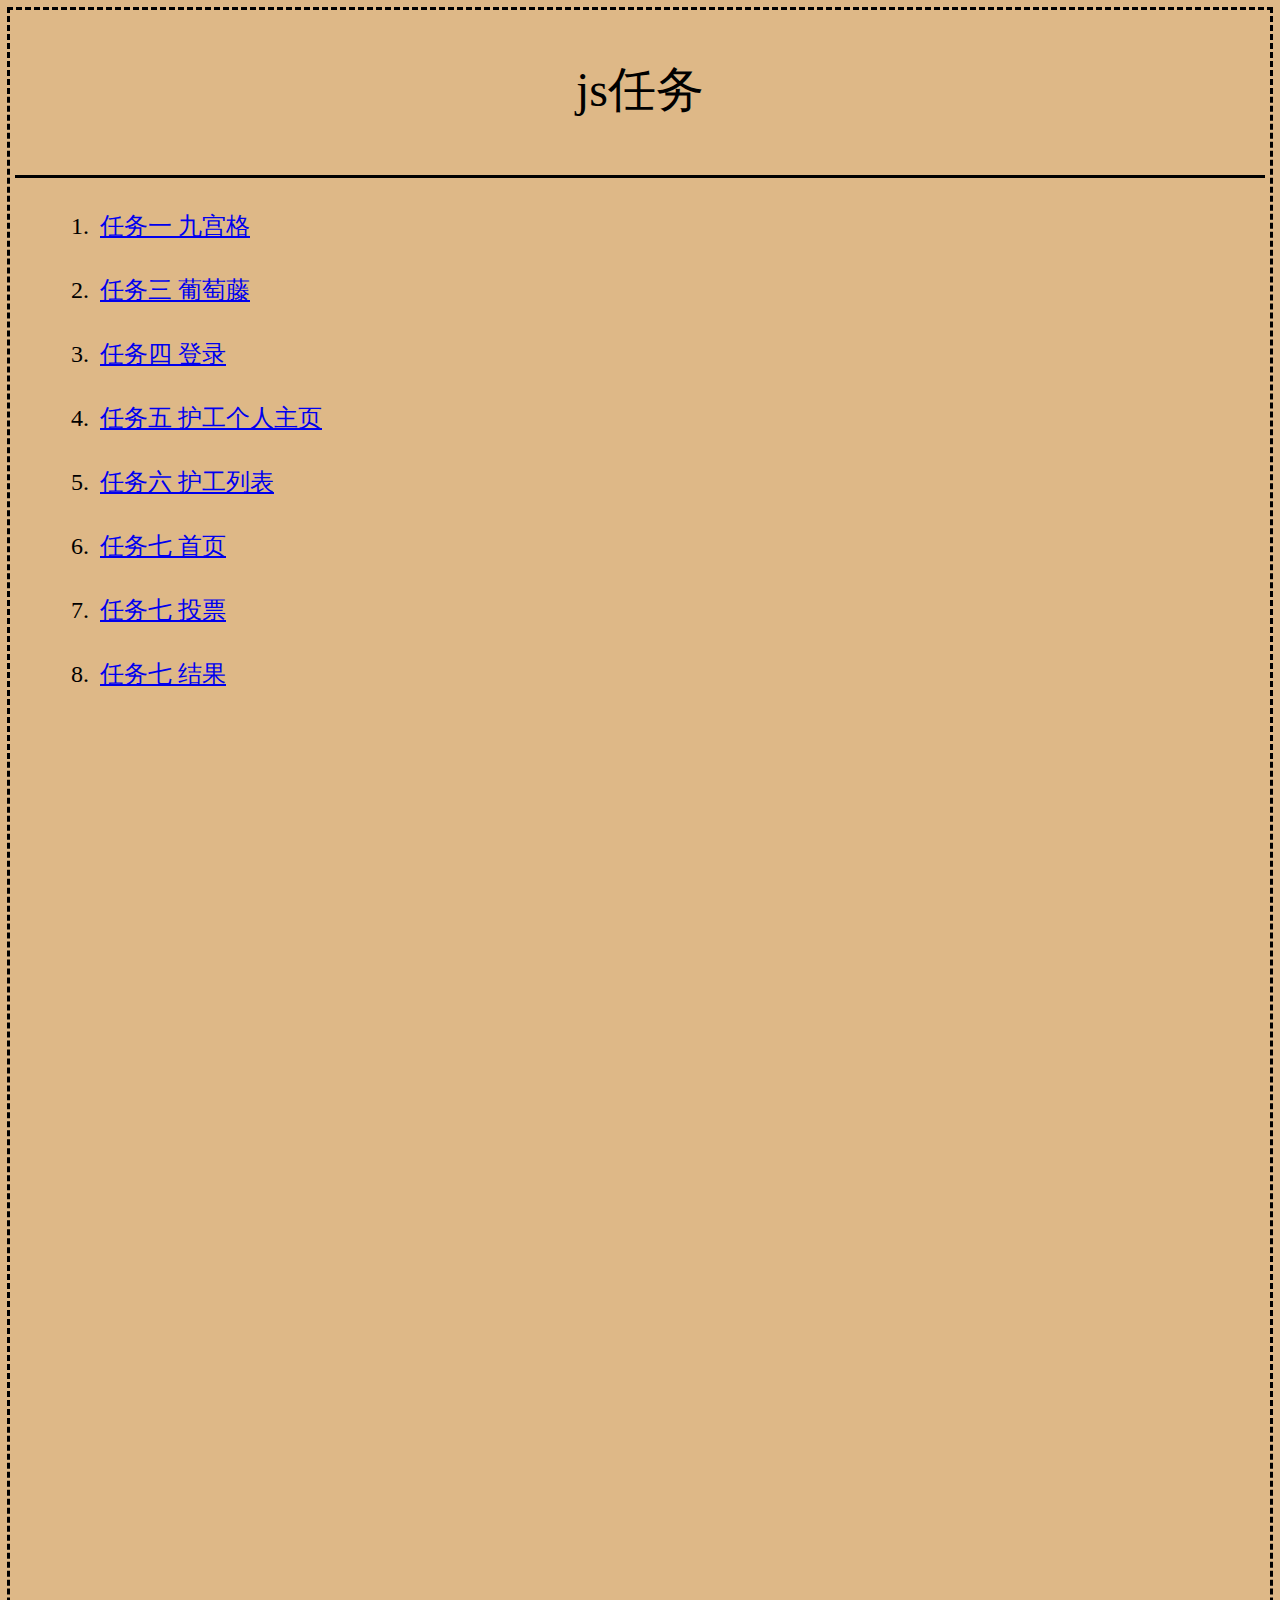
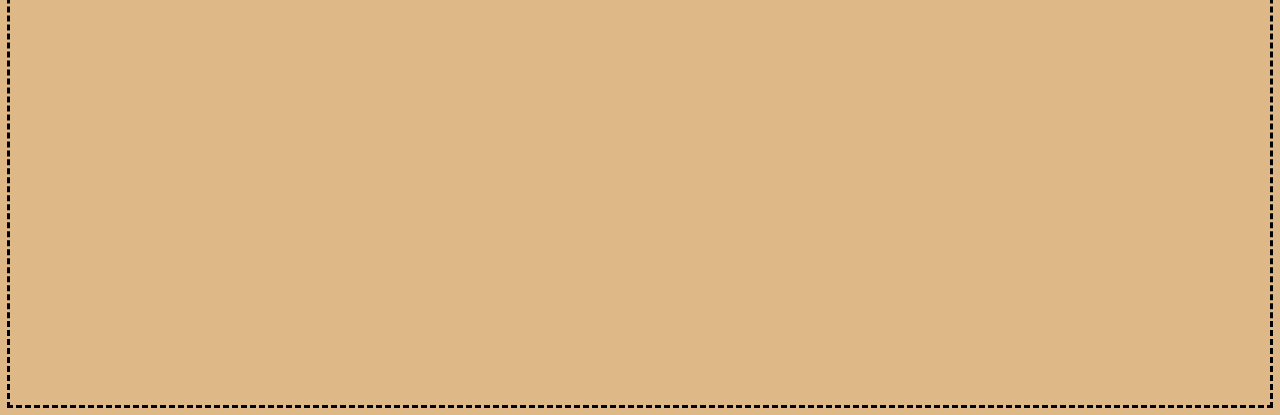
==== index.html @ 82c4e63b "js" ====
<!DOCTYPE html>
<html>
	<head>
		<meta charset="UTF-8">
		<title>首页</title>
	</head>
	<style type="text/css">
		*{
			margin: 5px;
			padding: 0;
		}
		body{
			height: 100%;
			background: burlywood;
			outline: dashed ;
		}
		.text{
			line-height: 10rem;
			text-align: center;
			list-style: none;
			font-size: 3rem;
			border-bottom: 0.2rem solid;
		}
		ol{
			padding-bottom: 100%;
			margin-left: 5rem;
			margin-top: 2rem;
		}
		li{
			margin-bottom: 2rem;
			font-size: 1.5rem;
		}
	
	</style>
	<body>
		<div class="text">
			<p>js任务</p>
		</div>
		<ol>
			<li><a href="九宫格.html">任务一  九宫格</a></li>
			<li><a href="葡萄藤.html">任务三 葡萄藤 </a></li>
			<li><a href="denglubiao.html">任务四 登录</a></li>
			<li><a href="index1.html">任务五 护工个人主页</a></li>
			<li><a href="index-1.html">任务六  护工列表</a></li>
			<li><a href="shouye.html">任务七  首页</a></li>
			<li><a href="toupiao.html">任务七  投票</a></li>
			<li><a href="jieguo.html">任务七  结果</a></li>
			
			
			
		</ol>
	</body>
<ml>
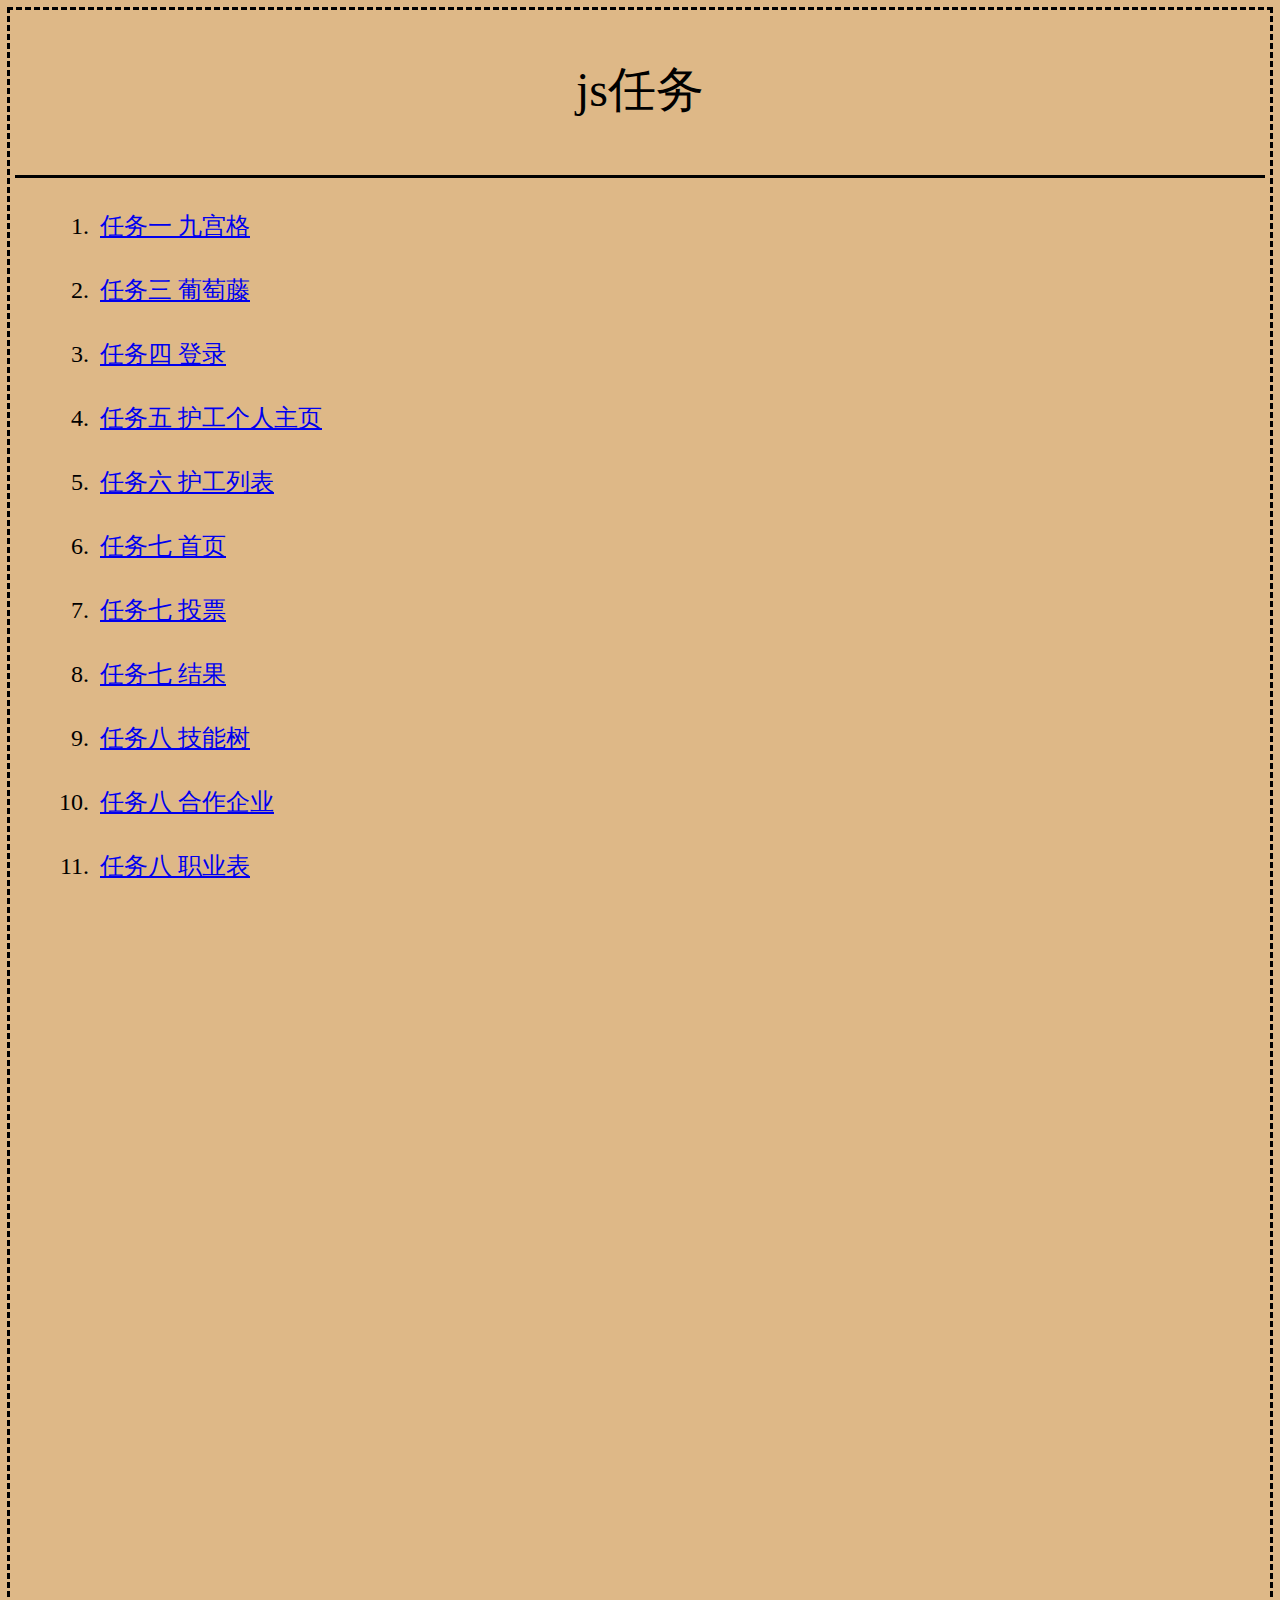
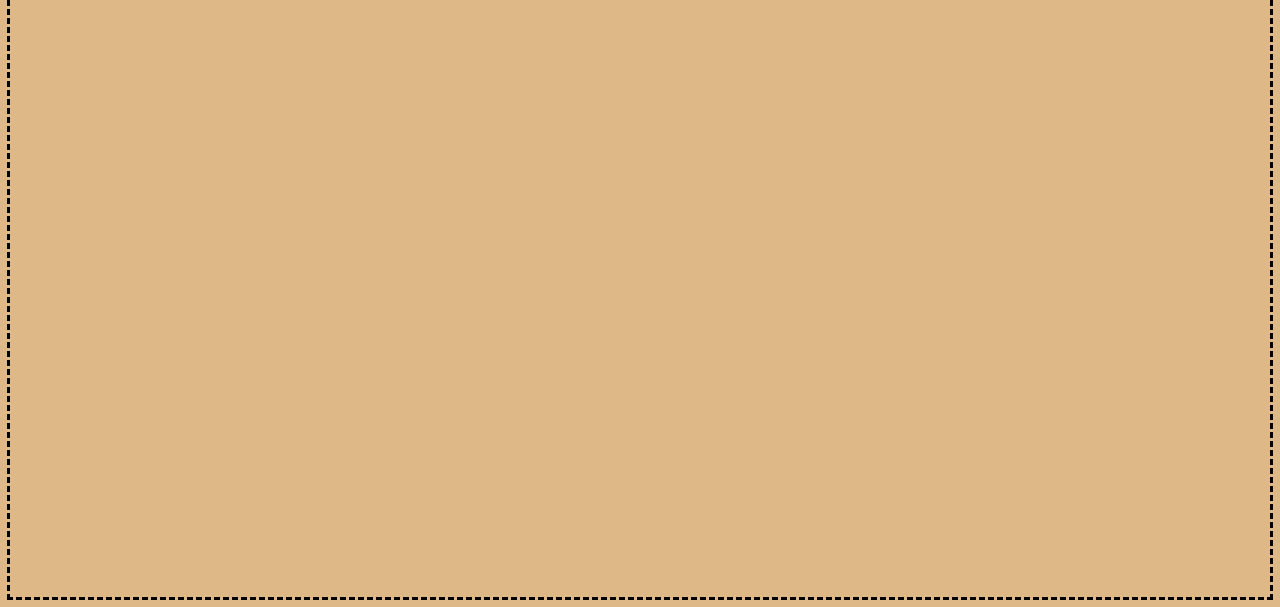
==== commit 9dacb6d1: "css" ====
--- a/index.html
+++ b/index.html
@@ -45,6 +45,9 @@
 			<li><a href="shouye.html">任务七  首页</a></li>
 			<li><a href="toupiao.html">任务七  投票</a></li>
 			<li><a href="jieguo.html">任务七  结果</a></li>
+			<li><a href="jinengshu.html">任务八  技能树</a></li>
+			<li><a href="hezhuoqiye.html">任务八  合作企业</a></li>
+			<li><a href="zhiyebiao.html">任务八  职业表</a></li>
 			
 			
 			
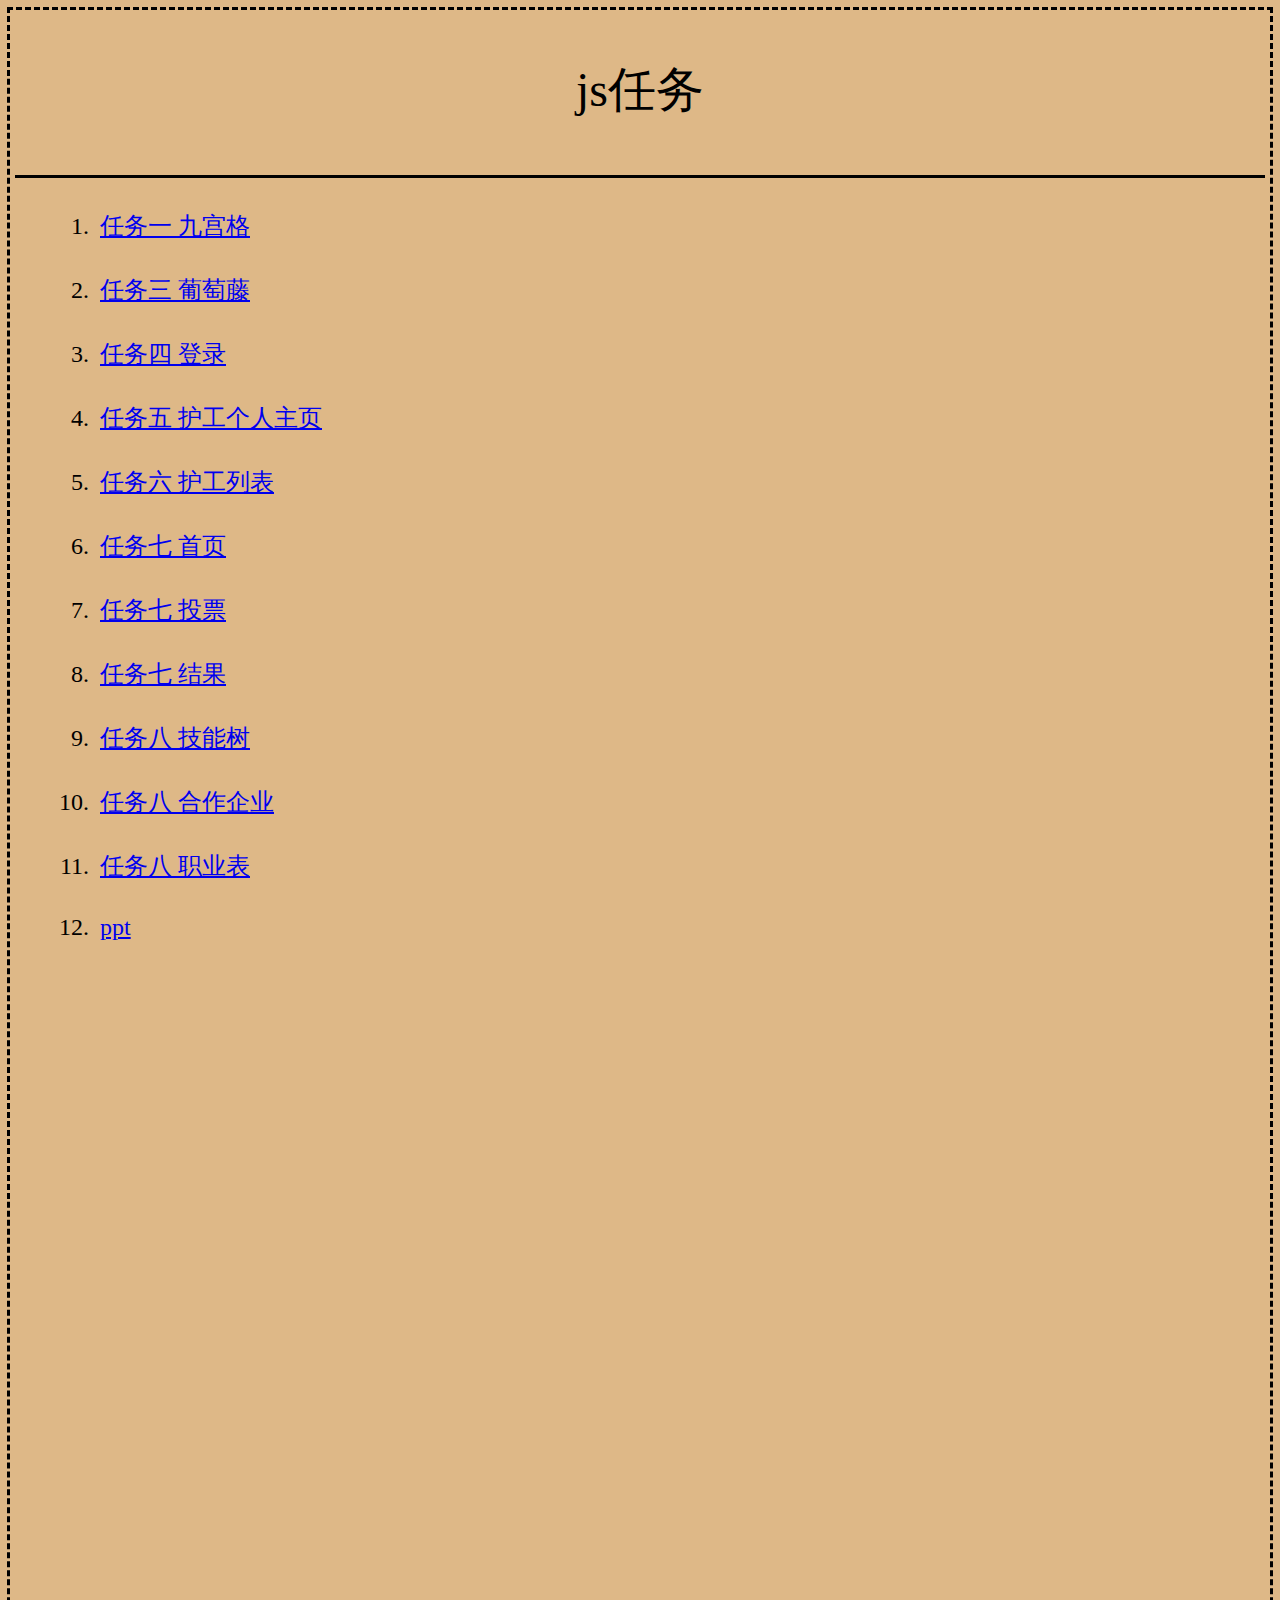
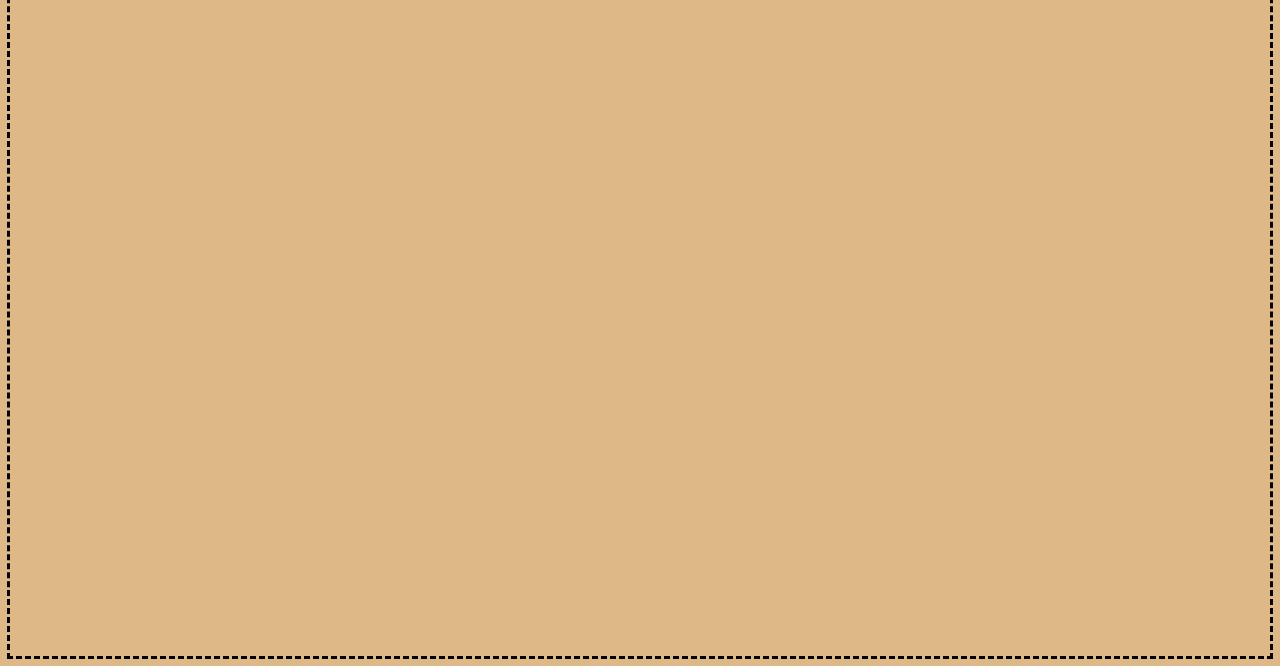
==== commit bc70f462: "css" ====
--- a/index.html
+++ b/index.html
@@ -48,7 +48,7 @@
 			<li><a href="jinengshu.html">任务八  技能树</a></li>
 			<li><a href="hezhuoqiye.html">任务八  合作企业</a></li>
 			<li><a href="zhiyebiao.html">任务八  职业表</a></li>
-			
+			<li><a href="小课堂PPT模板.html">ppt</a></li>
 			
 			
 		</ol>
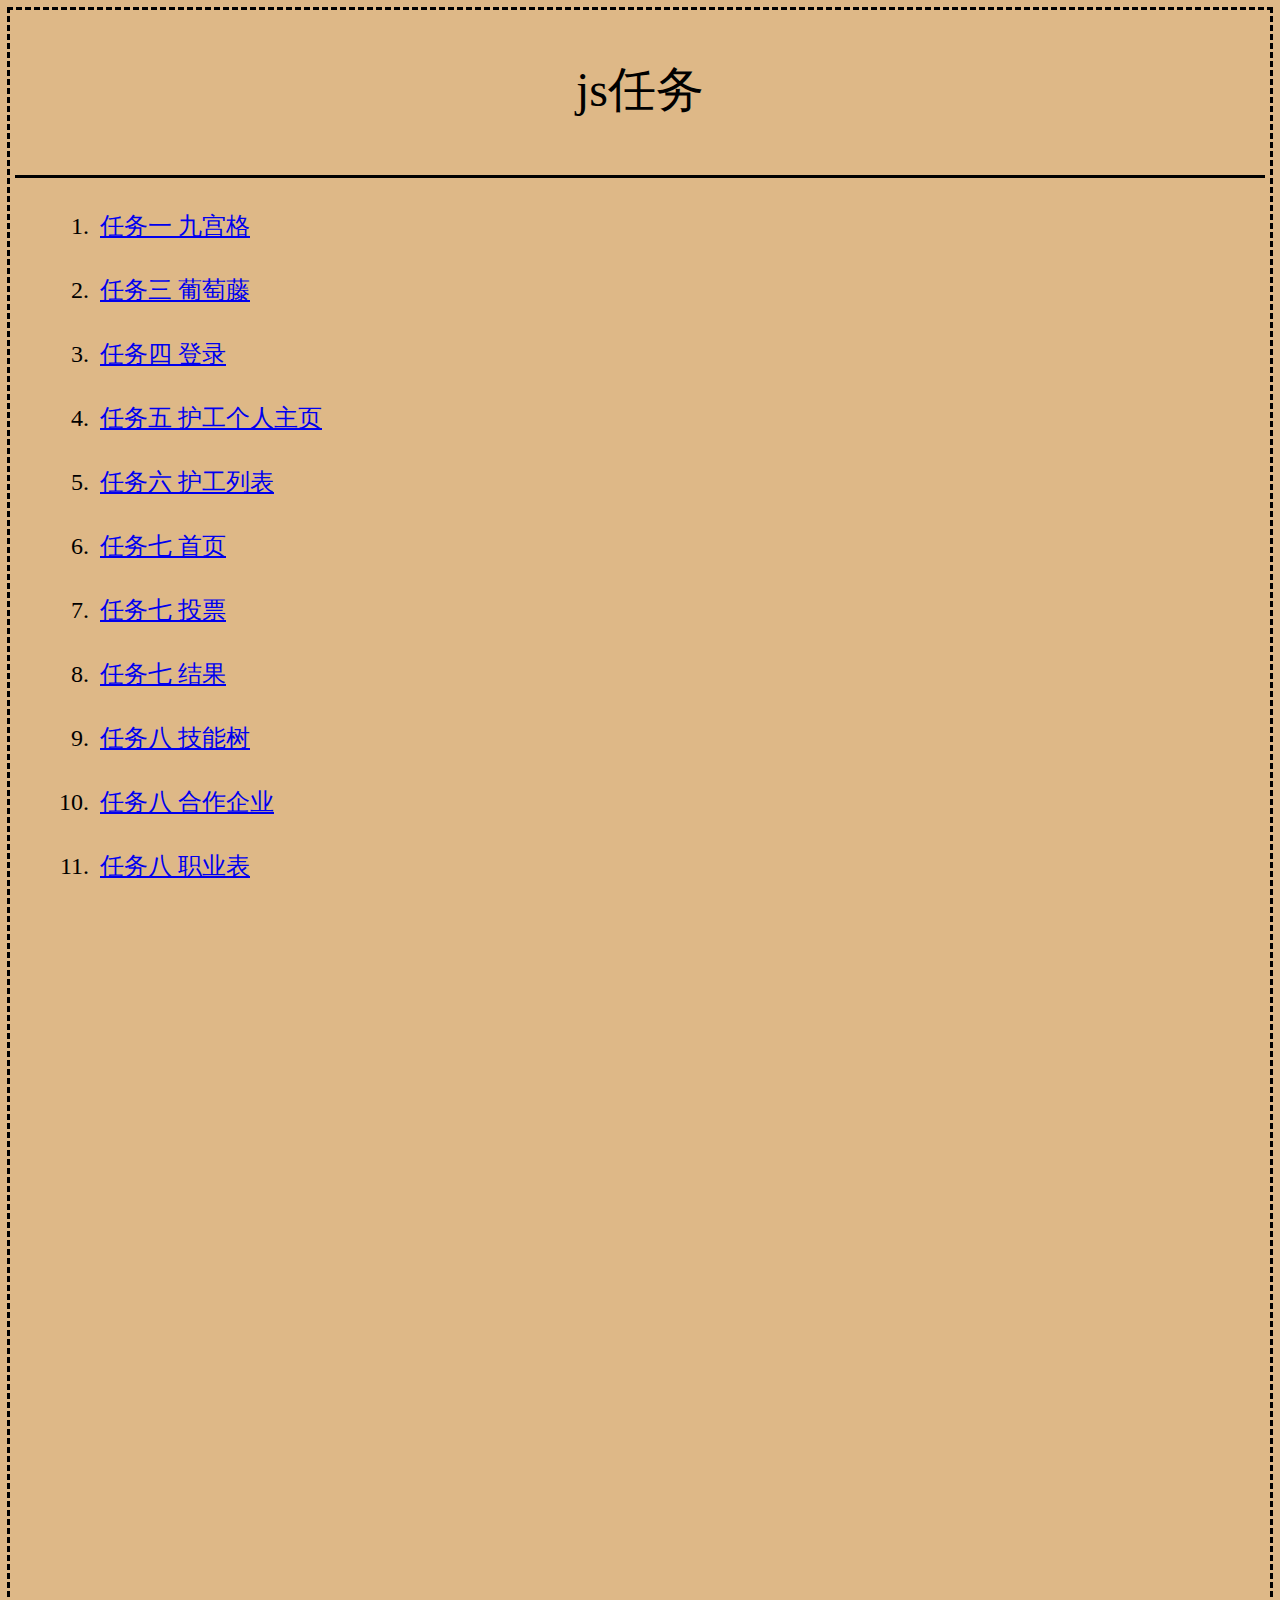
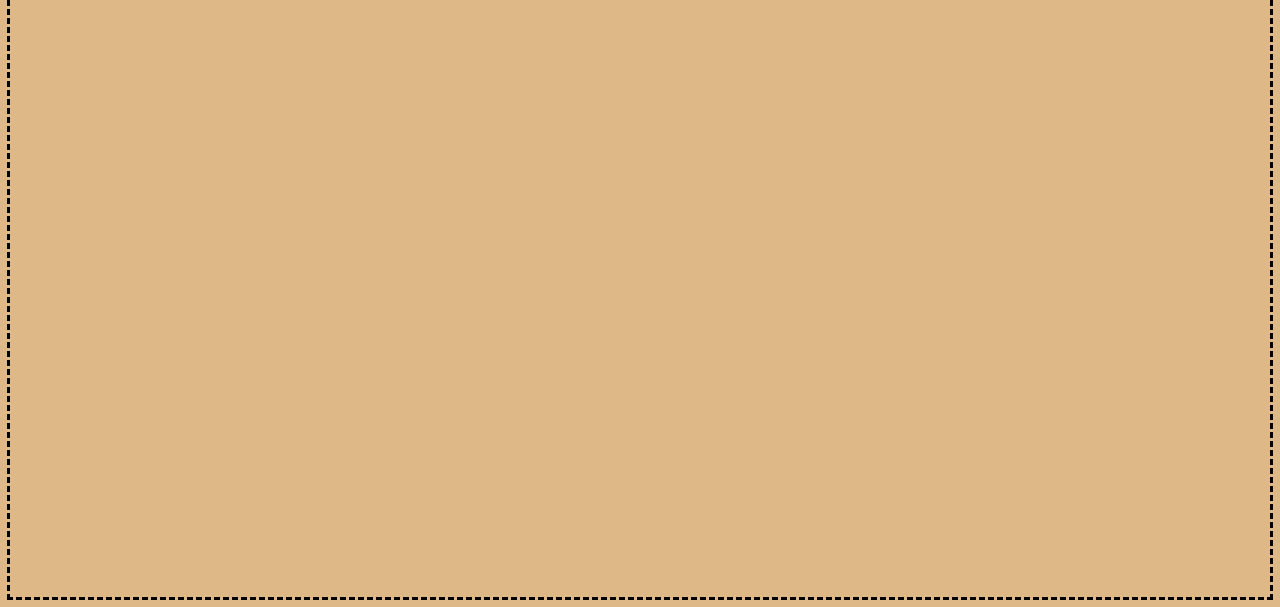
==== commit 3a370063: "css" ====
--- a/index.html
+++ b/index.html
@@ -48,7 +48,6 @@
 			<li><a href="jinengshu.html">任务八  技能树</a></li>
 			<li><a href="hezhuoqiye.html">任务八  合作企业</a></li>
 			<li><a href="zhiyebiao.html">任务八  职业表</a></li>
-			<li><a href="小课堂PPT模板.html">ppt</a></li>
 			
 			
 		</ol>
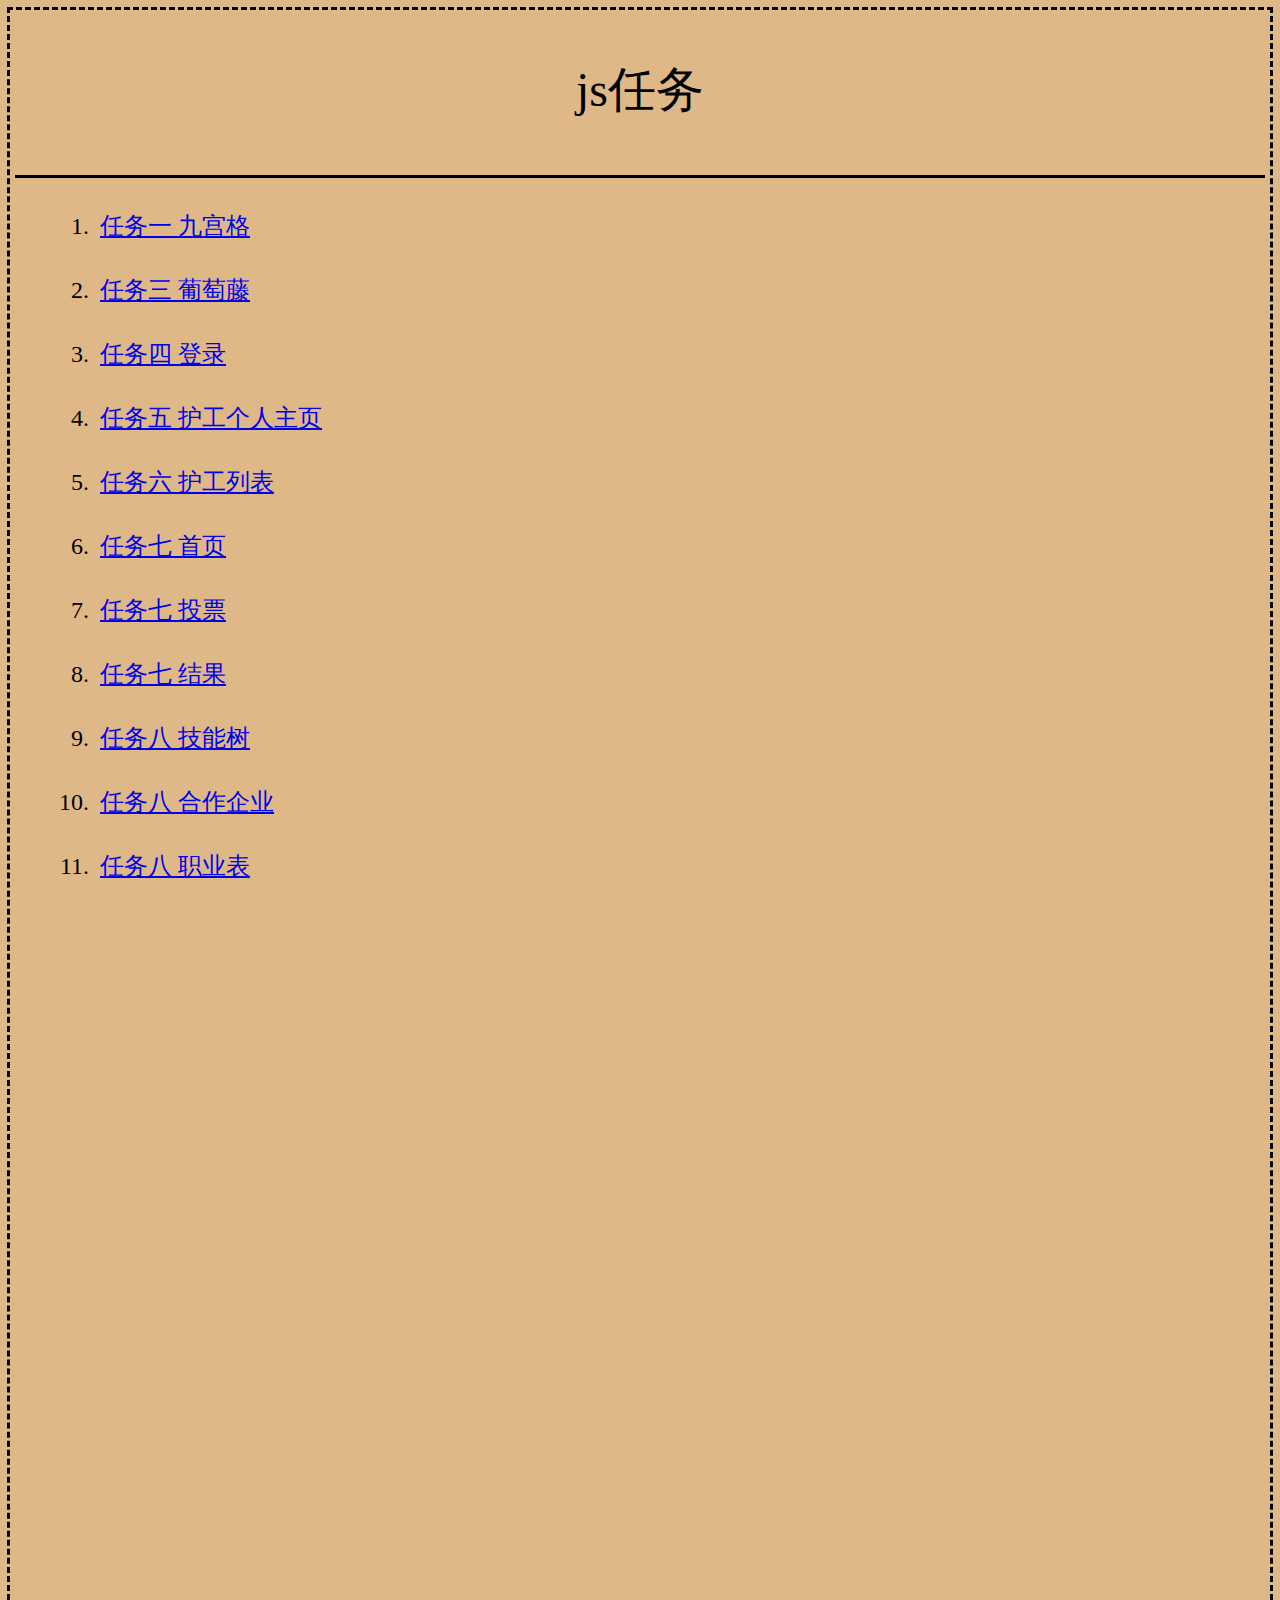
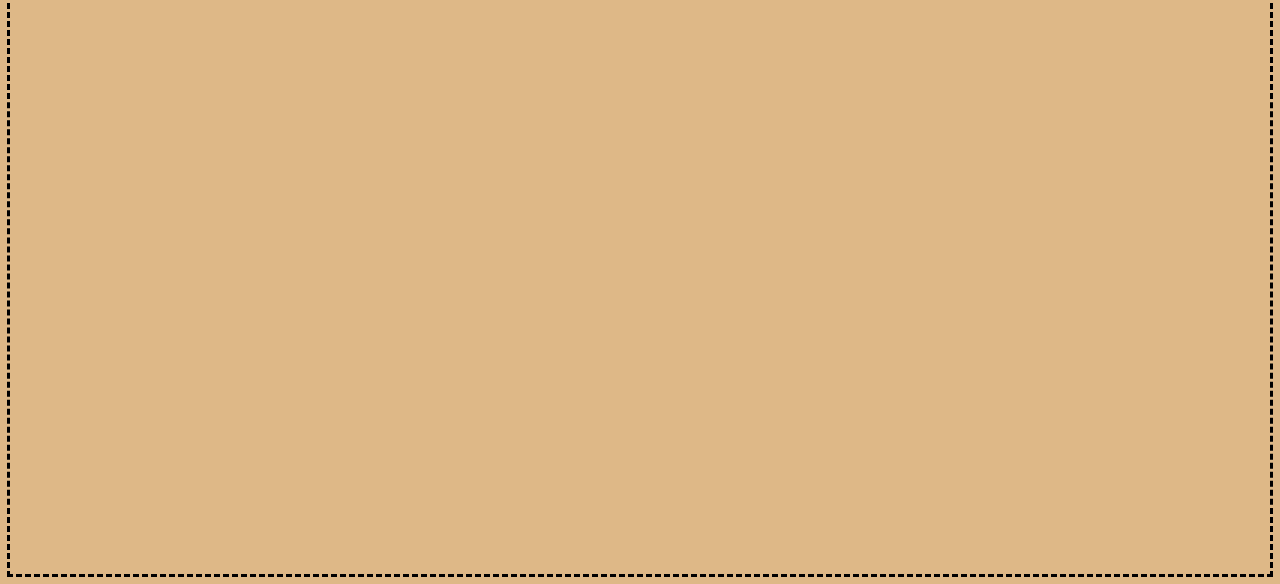
==== commit 8da99359: "css" ====
--- a/index.html
+++ b/index.html
@@ -52,5 +52,5 @@
 			
 		</ol>
 	</body>
-<ml>
+</html>
 
